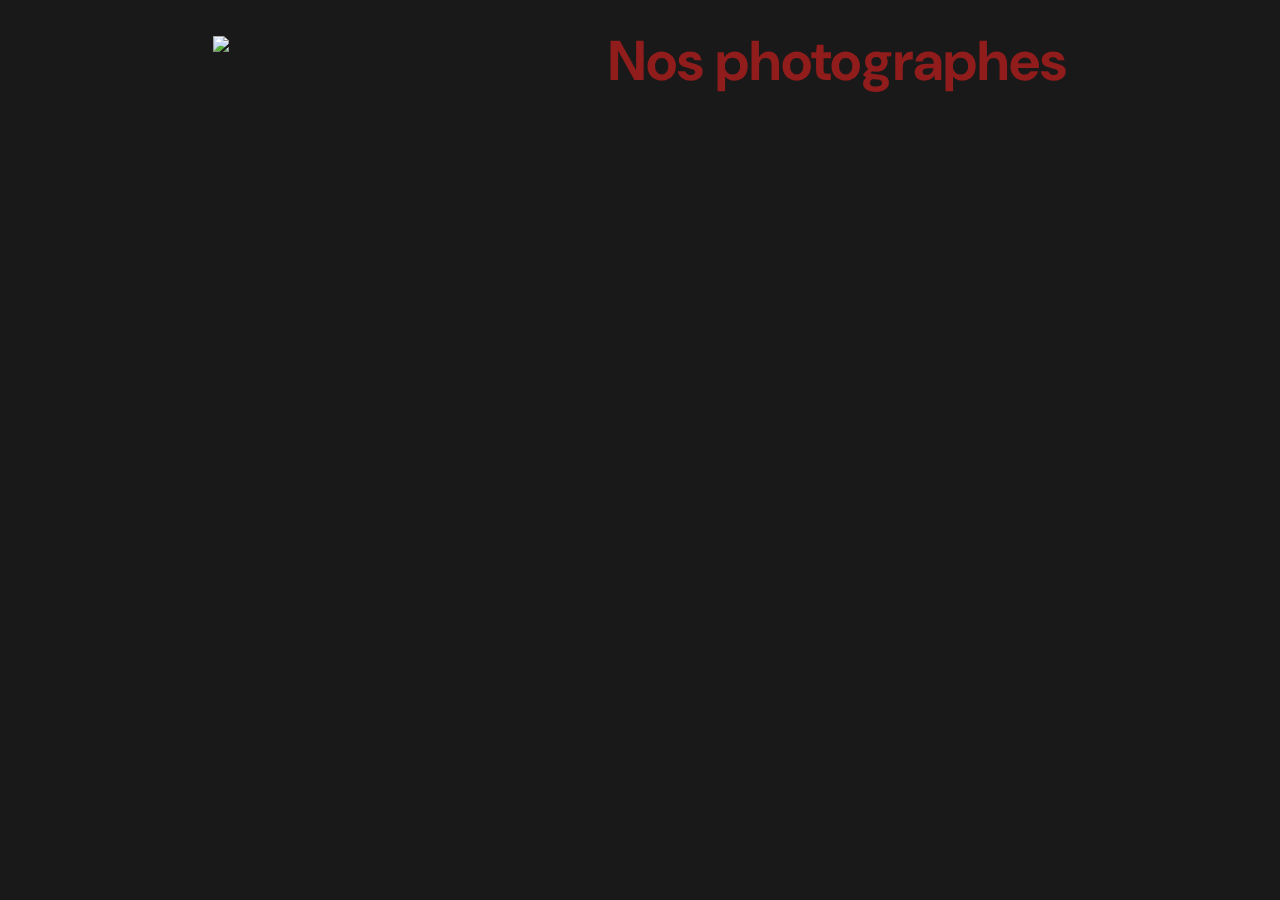
==== index.html @ b93e11c9 "refacto mentor" ====
<!DOCTYPE html>
<html>
  <head>
    <meta charset="utf-8">
    <link href="css/home.css" rel="stylesheet" type="text/css"/>
    <link rel="icon" type="image/png" href="assets/favicon.png">
    <link href="https://fonts.googleapis.com/css?family=DM+Sans&display=swap" rel="stylesheet">
    <title>Fisheye</title>
  </head>
  <body>
    <header>
      <div class="header_content">
        <img src="assets/images/logo.png" class="logo"/>
        <h1>Nos photographes</h1>
      </div>
    </header>
    <main id="main">
      <div class="photographer_section"></div>
    </main>

    <!-- App -->
    <script type="module" src="scripts/App.js"></script>
  </body>
</html>
---- css/home.css ----
@import url("style.css");


.photographer_section {
  margin: auto;
  display: flex;
  flex-wrap: wrap;
  justify-content: center;
  max-width: 1400px;
}

.photographer_section article {
  flex: 0 0 300px;
  padding: .5rem;
  margin: 3rem 2rem;
}
.photographer_section .article_head_link {
  display: block;
  height: 100%;
  width: 100%;
  border-radius: 8px;
}


.photographer_section article .article_head img {
  border-radius: 1000px;
  height: 300px;
  width: 300px;
  object-fit: cover;
  cursor: pointer;
}

.photographer_section article .article_body {
  text-align: center;
}
.photographer_section article .article_body h2 {
  color: var(--color-second);
  font-size: 32px;
}
.photographer_section article .article_body_city {
  color: var(--color-primary);
}







/* @media (max-width: 980px) {
  .photographer_section { grid-template-columns: repeat(2, 1fr); }
}
@media (max-width: 650px) {
  .photographer_section { grid-template-columns: repeat(1, 1fr); }
} */
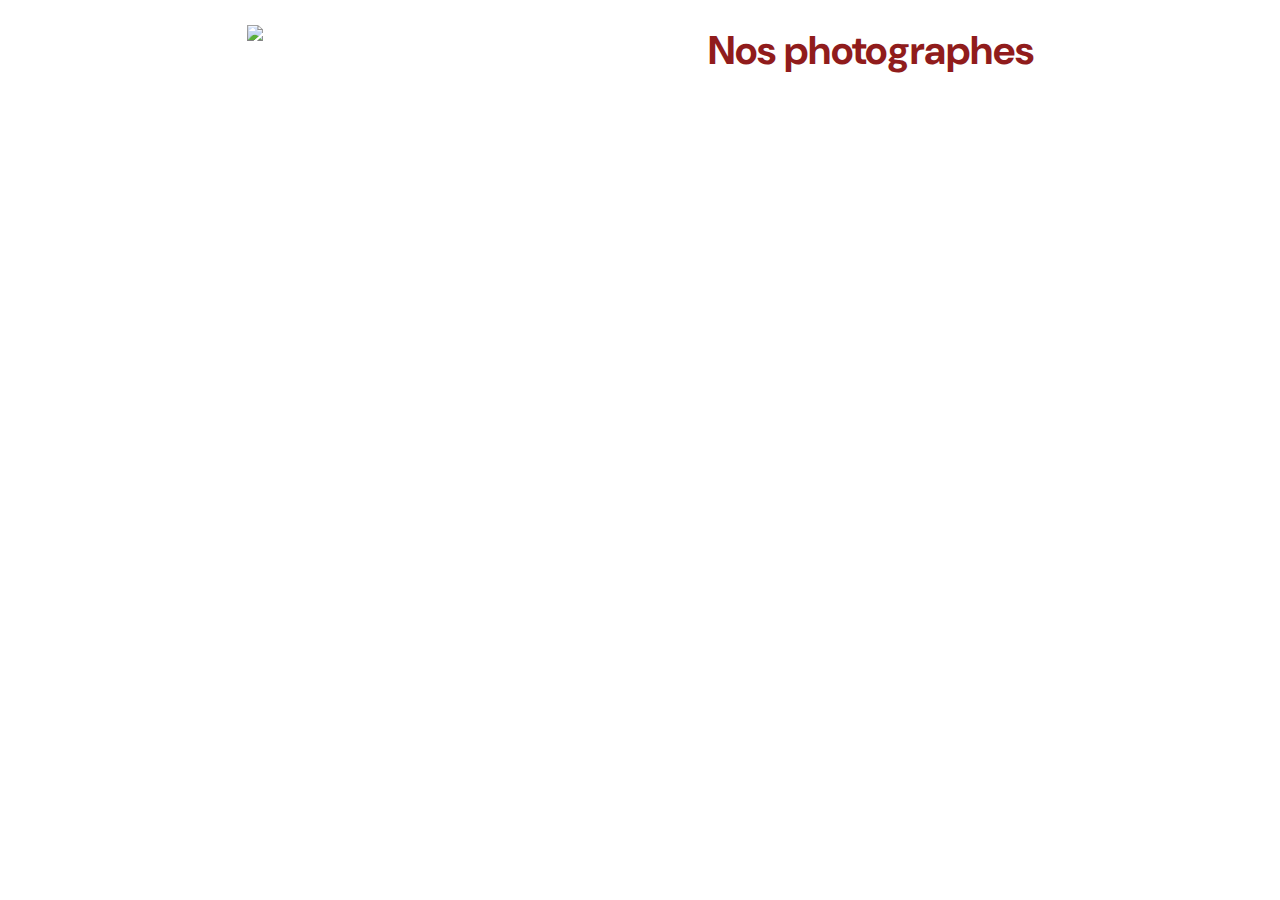
==== commit df9b3a06: "clean code" ====
--- a/index.html
+++ b/index.html
@@ -1,8 +1,8 @@
 <!DOCTYPE html>
-<html>
+<html lang="fr">
   <head>
     <meta charset="utf-8">
-    <link href="css/home.css" rel="stylesheet" type="text/css"/>
+    <link rel="stylesheet" type='text/css' href="css/home.css"/>
     <link rel="icon" type="image/png" href="assets/favicon.png">
     <link href="https://fonts.googleapis.com/css?family=DM+Sans&display=swap" rel="stylesheet">
     <title>Fisheye</title>
--- a/css/home.css
+++ b/css/home.css
@@ -13,19 +13,21 @@
   flex: 0 0 300px;
   padding: .5rem;
   margin: 3rem 2rem;
+  display: flex;
+  flex-direction: column;
+  align-items: center;
 }
-.photographer_section .article_head_link {
+.photographer_section article .article_head_link {
   display: block;
   height: 100%;
   width: 100%;
   border-radius: 8px;
 }
 
-
 .photographer_section article .article_head img {
   border-radius: 1000px;
-  height: 300px;
-  width: 300px;
+  height: 240px;
+  width: 240px;
   object-fit: cover;
   cursor: pointer;
 }
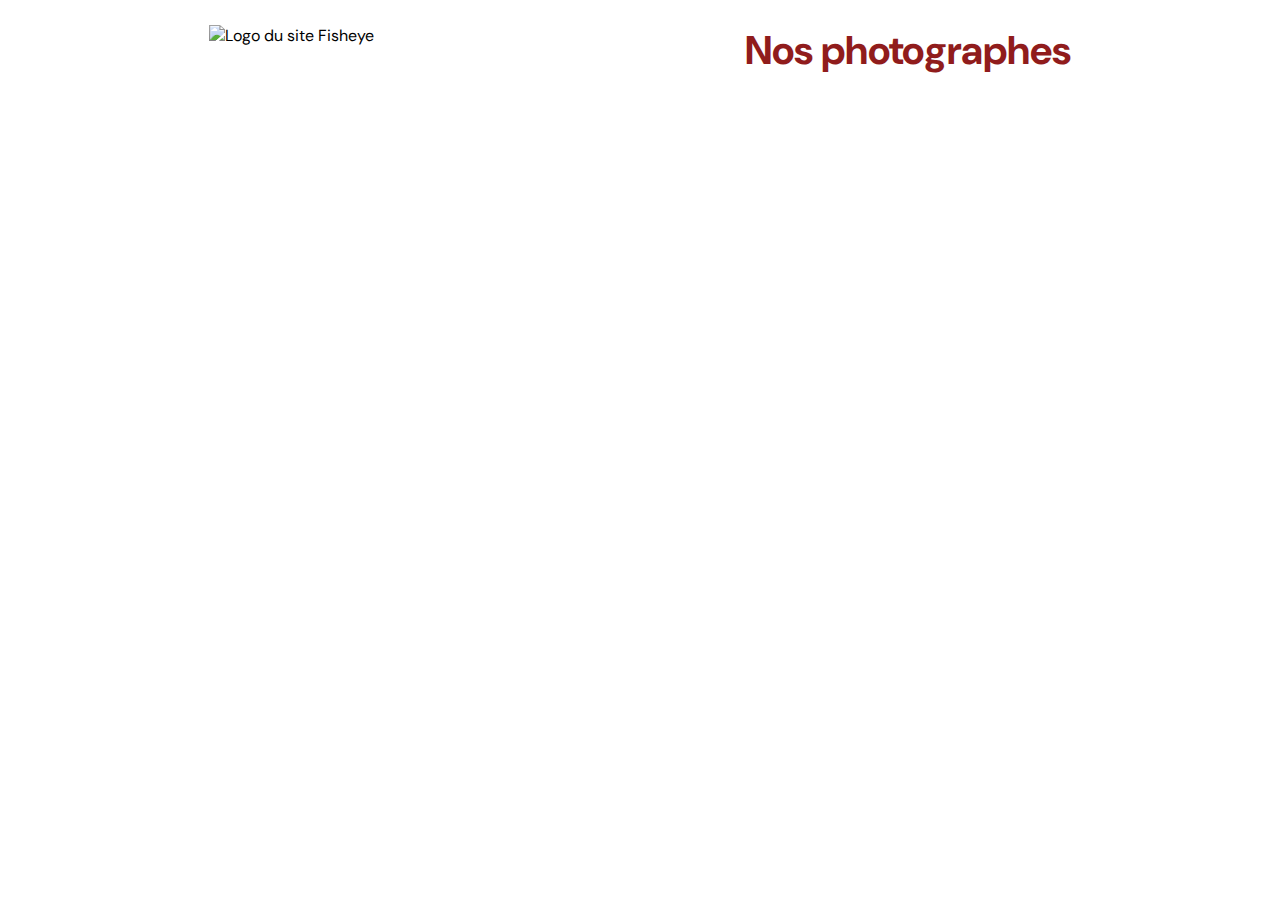
==== commit 9d72ec03: "add aria contact" ====
--- a/index.html
+++ b/index.html
@@ -2,15 +2,15 @@
 <html lang="fr">
   <head>
     <meta charset="utf-8">
-    <link rel="stylesheet" type='text/css' href="css/home.css"/>
-    <link rel="icon" type="image/png" href="assets/favicon.png">
+    <link rel="stylesheet" type='text/css' href="/css/app.css"/>
+    <link rel="icon" type="image/png" href="/assets/favicon.png">
     <link href="https://fonts.googleapis.com/css?family=DM+Sans&display=swap" rel="stylesheet">
     <title>Fisheye</title>
   </head>
   <body>
     <header>
       <div class="header_content">
-        <img src="assets/images/logo.png" class="logo"/>
+        <img src="/assets/images/logo.png" class="logo"  alt="Logo du site Fisheye"/>
         <h1>Nos photographes</h1>
       </div>
     </header>
@@ -19,6 +19,6 @@
     </main>
 
     <!-- App -->
-    <script type="module" src="scripts/App.js"></script>
+    <script type="module" src="/scripts/App.js"></script>
   </body>
 </html>
--- a/css/app.css
+++ b/css/app.css
@@ -0,0 +1,57 @@
+@import url("style.css");
+
+
+.photographer_section {
+  margin: auto;
+  display: flex;
+  flex-wrap: wrap;
+  justify-content: center;
+  max-width: 1400px;
+}
+
+.photographer_section article {
+  flex: 0 0 300px;
+  padding: .5rem;
+  margin: 3rem 2rem;
+  display: flex;
+  flex-direction: column;
+  align-items: center;
+}
+.photographer_section article .article_head_link {
+  display: block;
+  height: 100%;
+  width: 100%;
+  border-radius: 8px;
+}
+
+.photographer_section article .article_head img {
+  border-radius: 1000px;
+  height: 240px;
+  width: 240px;
+  object-fit: cover;
+  cursor: pointer;
+}
+
+.photographer_section article .article_body {
+  text-align: center;
+}
+.photographer_section article .article_body h2 {
+  color: var(--color-second);
+  font-size: 32px;
+}
+.photographer_section article .article_body_city {
+  color: var(--color-primary);
+}
+
+
+
+
+
+
+
+/* @media (max-width: 980px) {
+  .photographer_section { grid-template-columns: repeat(2, 1fr); }
+}
+@media (max-width: 650px) {
+  .photographer_section { grid-template-columns: repeat(1, 1fr); }
+} */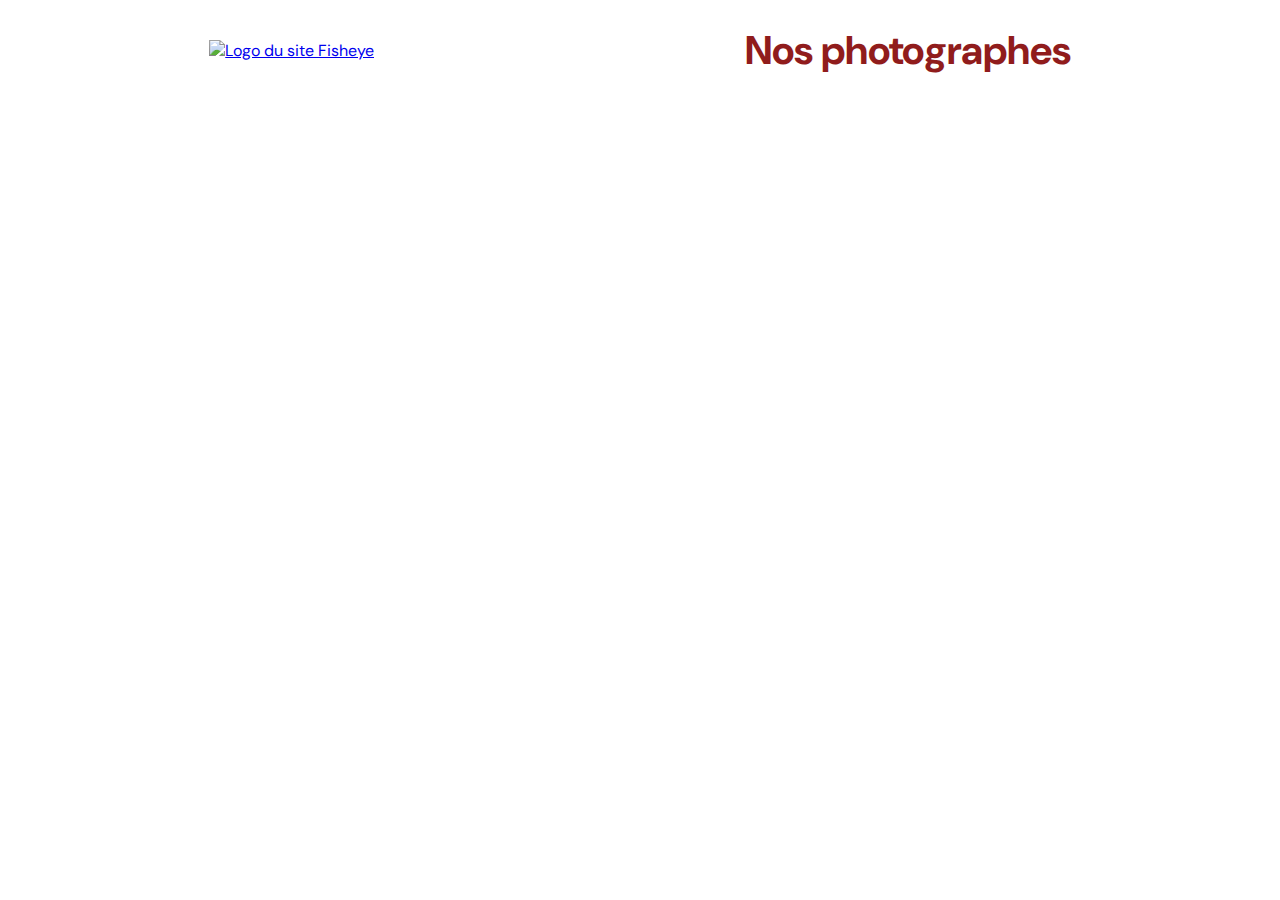
==== commit 2a0545bb: "fix/logo href home" ====
--- a/index.html
+++ b/index.html
@@ -2,15 +2,20 @@
 <html lang="fr">
   <head>
     <meta charset="utf-8">
-    <link rel="stylesheet" type='text/css' href="/css/app.css"/>
-    <link rel="icon" type="image/png" href="/assets/favicon.png">
+    <meta name="viewport" content="width=device-width,initial-scale=1"/>
+
+    <link rel="icon" type="image/png" href="./assets/favicon.png">
+    <title>Fisheye</title>
+
+    <link rel="stylesheet" href="./css/app.css"/>
     <link href="https://fonts.googleapis.com/css?family=DM+Sans&display=swap" rel="stylesheet">
-    <title>Fisheye</title>
   </head>
   <body>
     <header>
       <div class="header_content">
-        <img src="/assets/images/logo.png" class="logo"  alt="Logo du site Fisheye"/>
+        <a href="/" aria-label="“Fisheye Home page">
+          <img src="./assets/images/logo.png" class="logo" alt="Logo du site Fisheye"/>
+        </a>
         <h1>Nos photographes</h1>
       </div>
     </header>
@@ -19,6 +24,6 @@
     </main>
 
     <!-- App -->
-    <script type="module" src="/scripts/App.js"></script>
+    <script type="module" src="./scripts/App.js"></script>
   </body>
 </html>
--- a/css/app.css
+++ b/css/app.css
@@ -35,12 +35,18 @@
 .photographer_section article .article_body {
   text-align: center;
 }
+.photographer_section article .article_body p {
+  font-size: 1rem;
+}
 .photographer_section article .article_body h2 {
   color: var(--color-second);
   font-size: 32px;
 }
-.photographer_section article .article_body_city {
+.photographer_section article .city {
   color: var(--color-primary);
+}
+.photographer_section article .price {
+  color: var(--color-grey);
 }
 
 
